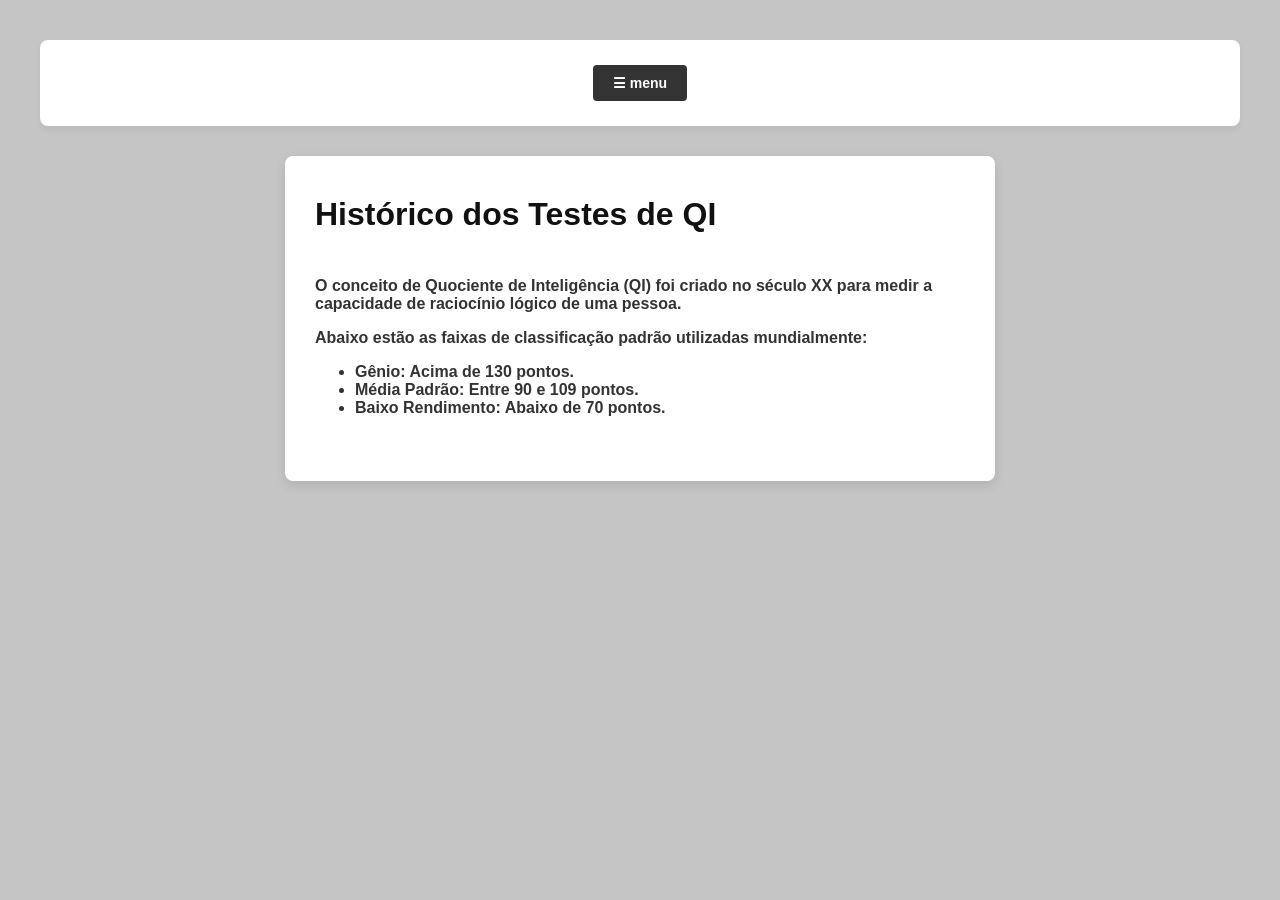
==== historico.html @ 9ffb3672 "Update historico.html" ====
<!DOCTYPE html>
<html lang="pt-br">
<head>
    <meta charset="UTF-8">
    <title>NeoCórtex - Histórico</title>
    <link rel="stylesheet" type="text/css" href="style.css">
</head>
<body>

    <header>
        <button id="botaomenu">☰ menu</button>
        <nav> 
           <div class="menu">
                <a href="index.html">home</a>
                <a href="perfil.html">perfil</a>
                <a href="teste.html">teste seu QI</a>
                <a href="historico.html">histórico</a>
           </div> 
        </nav>
    </header>

    <main>
        <h1>Histórico dos Testes de QI</h1>
        <br>
        <p>O conceito de Quociente de Inteligência (QI) foi criado no século XX para medir a capacidade de raciocínio lógico de uma pessoa.</p>
        
        <!-- Mensagem dinâmica que mudará se a pessoa vier do teste -->
        <p id="mensagem-resultado">Abaixo estão as faixas de classificação padrão utilizadas mundialmente:</p>
        
        <ul>
            <li><strong>Gênio:</strong> Acima de 130 pontos.</li>
            <li><strong>Média Padrão:</strong> Entre 90 e 109 pontos.</li>
            <li><strong>Baixo Rendimento:</strong> Abaixo de 70 pontos.</li>
        </ul>

        <br>
        <!-- CORREÇÃO: O botão saiu de dentro do script e virou um link de compartilhamento -->
        <a id="botaocompartilhar" href="#" target="_blank" style="display: none; padding: 12px 20px; background-color: #25d366; color: white; text-decoration: none; border-radius: 4px; font-weight: bold;">
            Compartilhe já seu QI!
        </a>
    </main>
<script> 
    let botaoMenu = document.querySelector("#botaomenu"); let menuCaixa = document.querySelector(".menu");
    botaoMenu.addEventListener("click", function() { menuCaixa.classList.toggle("visivel");
    });
    // 1. Controle do menu hambúrguer
    let botao = document.querySelector("#botaomenu"); let menuCaixa = document.querySelector(".menu");
    botao.addEventListener("click", function() { menuCaixa.classList.toggle("visivel"); });
    // 2. Lógica simples para pegar o QI vindo da página anterior (URL)
    var urlParams = new URLSearchParams(window.location.search);
    var qi = urlParams.get('qi'); var nome = urlParams.get('nome');
    // 3. Se existir um resultado, exibe o botão do WhatsApp customizado if (qi) 
    { document.getElementById("mensagem-resultado").innerHTML = "<strong>" + nome + "</strong>, seu teste foi registrado com sucesso!"; 
     var textoMensagem = "Olá! Meu resultado no Teste NeoCórtex foi QI " + qi;
     var linkWhats = "https://wa.me/?text=" + encodeURIComponent(textoMensagem);
     // Ativa o botão verde na tela var btnZap = document.getElementById("botaocompartilhar");
     btnZap.href = linkWhats; btnZap.style.display = "inline-block"; 
    } 
</script>
</body>
</html>
---- style.css ----
p {
    font-family: 'Franklin Gothic Medium', 'Arial Narrow', Arial, sans-serif;
    font-weight: 700;
}


body {
    background-color: #ffffff; 
    padding: 40px;
}


#meuFormulario {
    background-color: #ffffff; 
    max-width: 500px;          
    margin: 0 auto;           
    padding: 30px;             
    border-radius: 8px;       
    box-shadow: 0 4px 12px rgba(0, 0, 0, 0.1); 
}

#botaomenu {
    margin-left: 20px;  
    margin-right: 20px;  
}


input[type="text"] {
    width: 100px;
    padding: 10px;
    margin-top: 5px;
    border: 1px solid #ccc;
    border-radius: 4px;
}


#btnEnviar {
    background-color: #25d366; 
    color: white;
    border: none;
    padding: 12px 20px;
    font-size: 16px;
    font-weight: bold;
    border-radius: 4px;
    cursor: pointer;
    width: 100px;
    transition: background-color 0.3s; 
}


#btnEnviar:hover {
    background-color: #128c7e; 
}

body {
    font-family: 'Franklin Gothic Medium', 'Arial Narrow', Arial, sans-serif;
    font-weight: 700;
    background-color: #c5c5c6; 
    padding: 40px;
    margin: 0;
    color: #333333;
}


h1, h2, h3, h4 {
    color: #111111;
    margin-top: 10px;
    margin-bottom: 10px;
}

hr {
    border: 0;
    border-top: 2px solid #999;
    margin: 20px 0;
}


header {
    background-color: #ffffff;
    padding: 20px;
    border-radius: 8px;
    box-shadow: 0 4px 6px rgba(0, 0, 0, 0.05);
    margin-bottom: 30px;
    text-align: center; 
}


header img {
    width: 150px;
    height: auto;
    display: block;
    margin: 0 auto 15px auto; 
}


#botaomenu {
    background-color: #333333;
    color: #ffffff;
    border: none;
    padding: 10px 20px;
    font-size: 14px;
    font-weight: bold;
    border-radius: 4px;
    cursor: pointer;
}


.menu {
    display: none; 
    background-color: #b3aeae;  
    padding: 15px;                
    border: 1px solid #000000;       
    margin-top: 10px;
    border-radius: 4px;
}


.menu.visivel {
    display: block; 
}


.menu a {
    margin-right: 15px;
    margin-left: 15px;
    text-decoration: none;
    color: #000000;
}


.menu a:hover {
    color: #007BFF;
    text-decoration: underline;
}


main {
    background-color: #ffffff;
    max-width: 650px;          
    margin: 0 auto;            
    padding: 30px;             
    border-radius: 8px;        
    box-shadow: 0 4px 12px rgba(0, 0, 0, 0.1); 
}


input[type="text"], input[type="email"], input[type="password"] {
    width: 80%;
    max-width: 300px;
    padding: 10px;
    margin-top: 8px;
    margin-bottom: 15px;
    border: 1px solid #cccccc;
    border-radius: 4px;
    font-family: inherit;
}


input[type="radio"] {
    margin-top: 10px;
    margin-bottom: 10px;
    cursor: pointer;
}

label {
    cursor: pointer;
}


button, .btn-link {
    font-family: inherit;
    font-weight: bold;
    cursor: pointer;
    border-radius: 4px;
    padding: 10px 20px;
    border: none;
    margin: 5px;
}


#btnEnviar, #botaoenter, #botaocriar, #btn-finalizar-cad {
    background-color: #25d366; 
    color: #ffffff;
    font-size: 15px;
    transition: background-color 0.3s; 
}

#btnEnviar:hover, #botaoenter:hover, #botaocriar:hover, #btn-finalizar-cad:hover {
    background-color: #128c7e; 


#botaoback, #botaonext {
    background-color: #e0e0e0;
    color: #333333;
}

#botaoback:hover, #botaonext:hover {
    background-color: #cccccc;
}


table {
    width: 100%;
    margin-top: 15px;
    margin-bottom: 15px;
    border-collapse: collapse; 
    background-color: #ffffff;
}

th, td {
    padding: 10px;
    text-align: left;
    border: 1px solid #dddddd; 
}

th {
    background-color: #f8f9fa; 
}


ul, ol {
    margin-top: 10px;
    padding-left: 20px;
}

li {
    margin-bottom: 8px;
}
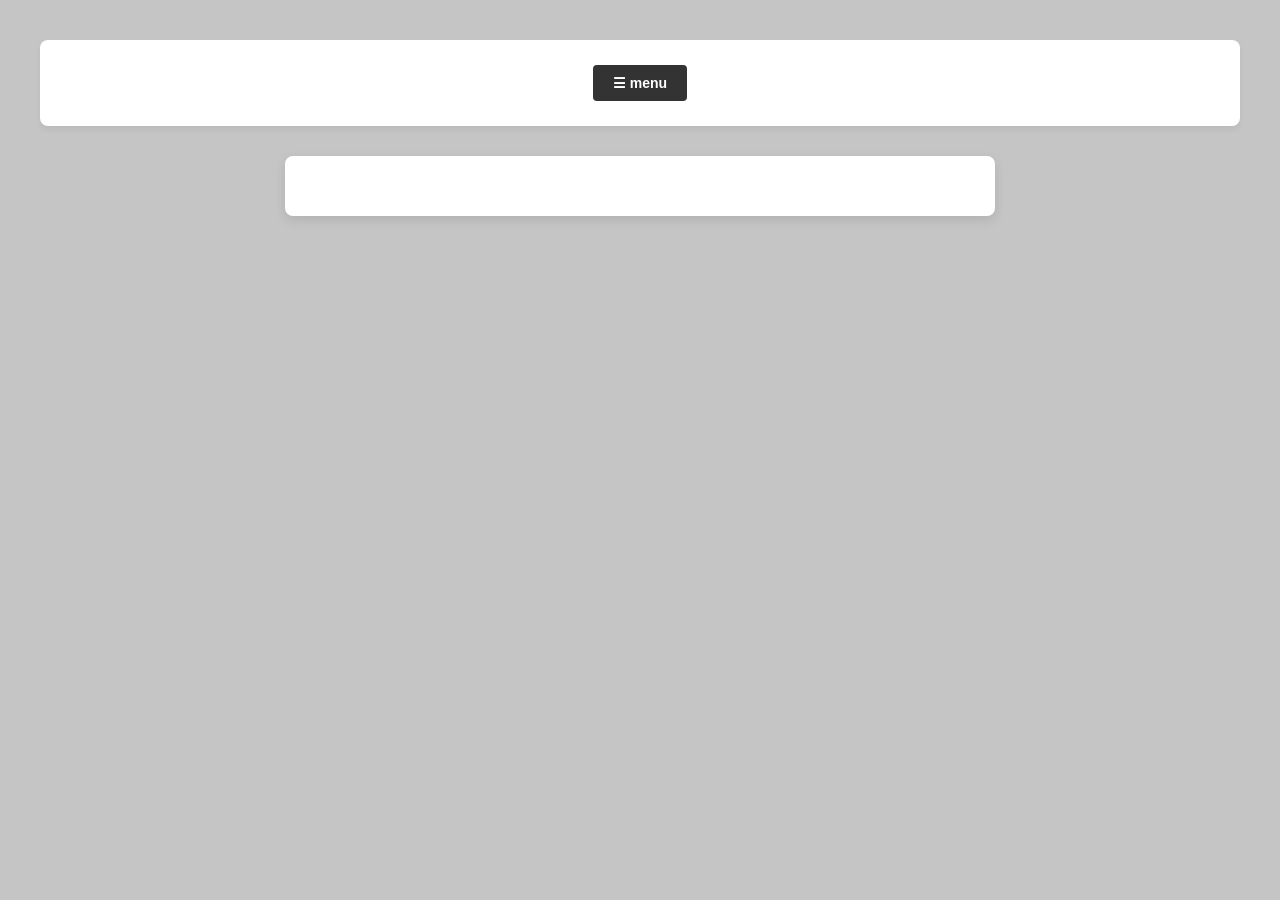
==== commit b0e2d0f4: "Update historico.html" ====
--- a/historico.html
+++ b/historico.html
@@ -20,6 +20,7 @@
     </header>
 
     <main>
+        <script>
         <h1>Histórico dos Testes de QI</h1>
         <br>
         <p>O conceito de Quociente de Inteligência (QI) foi criado no século XX para medir a capacidade de raciocínio lógico de uma pessoa.</p>
@@ -40,21 +41,38 @@
         </a>
     </main>
 <script> 
-    let botaoMenu = document.querySelector("#botaomenu"); let menuCaixa = document.querySelector(".menu");
-    botaoMenu.addEventListener("click", function() { menuCaixa.classList.toggle("visivel");
-    });
-    // 1. Controle do menu hambúrguer
-    let botao = document.querySelector("#botaomenu"); let menuCaixa = document.querySelector(".menu");
-    botao.addEventListener("click", function() { menuCaixa.classList.toggle("visivel"); });
-    // 2. Lógica simples para pegar o QI vindo da página anterior (URL)
+    // 1. Controle do menu hambúrguer (Slide de JS)
+    var botao = document.querySelector("#botaomenu");
+    var menuCaixa = document.querySelector(".menu");
+    
+    if (botao && menuCaixa) {
+        botao.addEventListener("click", function() { 
+            menuCaixa.classList.toggle("visivel"); 
+        });
+    }
+
+    // 2. Lógica simples para pegar o QI vindo da página anterior pela URL (Slide de JS)
     var urlParams = new URLSearchParams(window.location.search);
-    var qi = urlParams.get('qi'); var nome = urlParams.get('nome');
-    // 3. Se existir um resultado, exibe o botão do WhatsApp customizado if (qi) 
-    { document.getElementById("mensagem-resultado").innerHTML = "<strong>" + nome + "</strong>, seu teste foi registrado com sucesso!"; 
-     var textoMensagem = "Olá! Meu resultado no Teste NeoCórtex foi QI " + qi;
-     var linkWhats = "https://wa.me/?text=" + encodeURIComponent(textoMensagem);
-     // Ativa o botão verde na tela var btnZap = document.getElementById("botaocompartilhar");
-     btnZap.href = linkWhats; btnZap.style.display = "inline-block"; 
+    var qi = urlParams.get('qi'); 
+    var nome = urlParams.get('nome');
+
+    // 3. Se existir um resultado, exibe o botão do WhatsApp customizado (Slide de JS, Pág. 25)
+    if (qi) { 
+        // Verifica se o elemento de texto existe na página antes de injetar
+        if (document.getElementById("mensagem-resultado")) {
+            document.getElementById("mensagem-resultado").innerHTML = "<strong>" + nome + "</strong>, seu teste foi registrado com sucesso!"; 
+        }
+        
+        // Monta a mensagem geral para compartilhar no WhatsApp (Sem número travado)
+        var textoMensagem = "Olá! Meu resultado no Teste NeoCórtex foi QI " + qi;
+        var linkWhats = "https://wa.me/?text=" + encodeURIComponent(textoMensagem);
+        
+        // Ativa o botão verde na tela se o elemento existir
+        var btnZap = document.getElementById("botaocompartilhar");
+        if (btnZap) {
+            btnZap.href = linkWhats; 
+            btnZap.style.display = "inline-block"; 
+        }
     } 
 </script>
 </body>
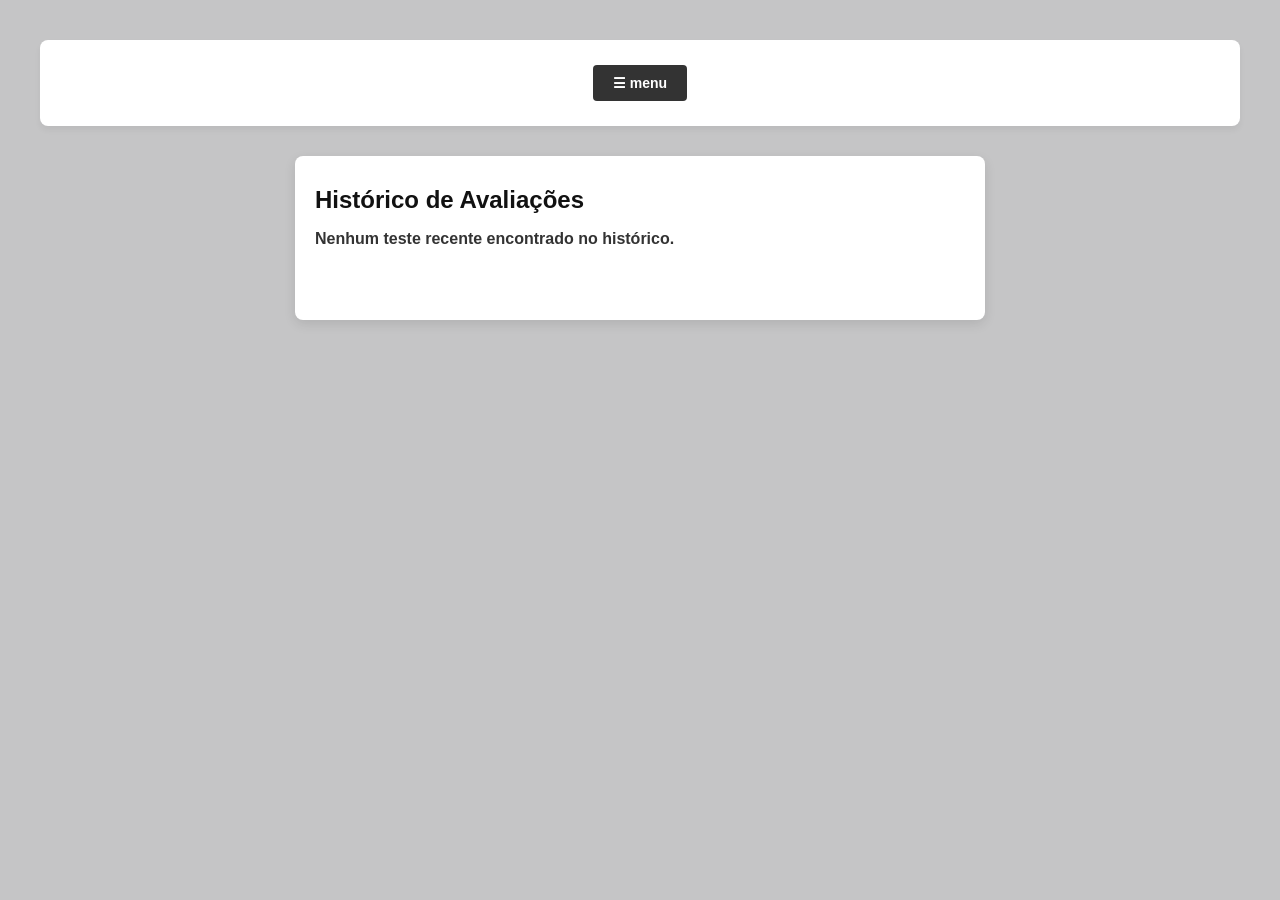
==== commit 74dbd2c2: "Update historico.html" ====
--- a/historico.html
+++ b/historico.html
@@ -2,78 +2,77 @@
 <html lang="pt-br">
 <head>
     <meta charset="UTF-8">
+    <meta name="viewport" content="width=device-width, initial-scale=1.0">
     <title>NeoCórtex - Histórico</title>
+    <!-- Vínculo com o seu CSS externo único (Slide CSS 1, Pág. 6) -->
     <link rel="stylesheet" type="text/css" href="style.css">
 </head>
 <body>
 
     <header>
+       
         <button id="botaomenu">☰ menu</button>
         <nav> 
-           <div class="menu">
+            <div class="menu">
                 <a href="index.html">home</a>
+                <a href="home.html">login</a>
                 <a href="perfil.html">perfil</a>
                 <a href="teste.html">teste seu QI</a>
                 <a href="historico.html">histórico</a>
-           </div> 
+            </div> 
         </nav>
     </header>
 
-    <main>
-        <script>
-        <h1>Histórico dos Testes de QI</h1>
-        <br>
-        <p>O conceito de Quociente de Inteligência (QI) foi criado no século XX para medir a capacidade de raciocínio lógico de uma pessoa.</p>
+    <main style="padding: 20px;">
+        <h2>Histórico de Avaliações</h2>
         
-        <!-- Mensagem dinâmica que mudará se a pessoa vier do teste -->
-        <p id="mensagem-resultado">Abaixo estão as faixas de classificação padrão utilizadas mundialmente:</p>
+       
+        <p id="mensagem-resultado">Nenhum teste recente encontrado no histórico.</p>
         
-        <ul>
-            <li><strong>Gênio:</strong> Acima de 130 pontos.</li>
-            <li><strong>Média Padrão:</strong> Entre 90 e 109 pontos.</li>
-            <li><strong>Baixo Rendimento:</strong> Abaixo de 70 pontos.</li>
-        </ul>
-
-        <br>
-        <!-- CORREÇÃO: O botão saiu de dentro do script e virou um link de compartilhamento -->
+        <br><br>
+        
+        <!-- Botão de compartilhamento geral (Começa invisível) -->
         <a id="botaocompartilhar" href="#" target="_blank" style="display: none; padding: 12px 20px; background-color: #25d366; color: white; text-decoration: none; border-radius: 4px; font-weight: bold;">
-            Compartilhe já seu QI!
+            🟢 Compartilhar Resultado no WhatsApp
         </a>
     </main>
-<script> 
-    // 1. Controle do menu hambúrguer (Slide de JS)
-    var botao = document.querySelector("#botaomenu");
-    var menuCaixa = document.querySelector(".menu");
-    
-    if (botao && menuCaixa) {
-        botao.addEventListener("click", function() { 
-            menuCaixa.classList.toggle("visivel"); 
-        });
-    }
 
-    // 2. Lógica simples para pegar o QI vindo da página anterior pela URL (Slide de JS)
-    var urlParams = new URLSearchParams(window.location.search);
-    var qi = urlParams.get('qi'); 
-    var nome = urlParams.get('nome');
+    <!-- JAVASCRIPT CORRIGIDO (Sintaxe pura das aulas da Monique) -->
+    <script>
+        // 1. CONTROLE DO MENU HAMBÚRGUER (Protegido contra travamentos)
+        var btnMenuHistorico = document.getElementById("botaomenu");
+        var caixaMenuHistorico = document.querySelector(".menu");
 
-    // 3. Se existir um resultado, exibe o botão do WhatsApp customizado (Slide de JS, Pág. 25)
-    if (qi) { 
-        // Verifica se o elemento de texto existe na página antes de injetar
-        if (document.getElementById("mensagem-resultado")) {
-            document.getElementById("mensagem-resultado").innerHTML = "<strong>" + nome + "</strong>, seu teste foi registrado com sucesso!"; 
+        if (btnMenuHistorico && caixaMenuHistorico) {
+            btnMenuHistorico.addEventListener("click", function() {
+                caixaMenuHistorico.classList.toggle("visivel");
+            });
         }
-        
-        // Monta a mensagem geral para compartilhar no WhatsApp (Sem número travado)
-        var textoMensagem = "Olá! Meu resultado no Teste NeoCórtex foi QI " + qi;
-        var linkWhats = "https://wa.me/?text=" + encodeURIComponent(textoMensagem);
-        
-        // Ativa o botão verde na tela se o elemento existir
-        var btnZap = document.getElementById("botaocompartilhar");
-        if (btnZap) {
-            btnZap.href = linkWhats; 
-            btnZap.style.display = "inline-block"; 
+
+        // 2. CAPTURA DOS PARÂMETROS DA URL VINDOS DO TESTE.HTML
+        var urlParams = new URLSearchParams(window.location.search);
+        var qi = urlParams.get('qi');
+        var nome = urlParams.get('nome');
+
+       
+        if (qi && nome) {
+            var elementoTexto = document.getElementById("mensagem-resultado");
+            var elementoBotao = document.getElementById("botaocompartilhar");
+
+            if (elementoTexto) {
+                elementoTexto.innerHTML = "Prezado(a) <strong>" + nome + "</strong>, o seu teste foi registrado! Seu resultado estimado é de <strong>QI " + qi + "</strong>.";
+            }
+
+            // Monta o link de compartilhamento geral sem número fixo (Requisito de envio de texto)
+            var textoMensagem = "Olá! Meu resultado no Teste NeoCórtex foi QI " + qi;
+            var linkWhats = "https://wa.me" + encodeURIComponent(textoMensagem);
+
+            if (elementoBotao) {
+                elementoBotao.href = linkWhats;
+                elementoBotao.style.display = "inline-block"; // Faz o botão verde aparecer
+            }
         }
-    } 
-</script>
+    </script>
 </body>
 </html>
+
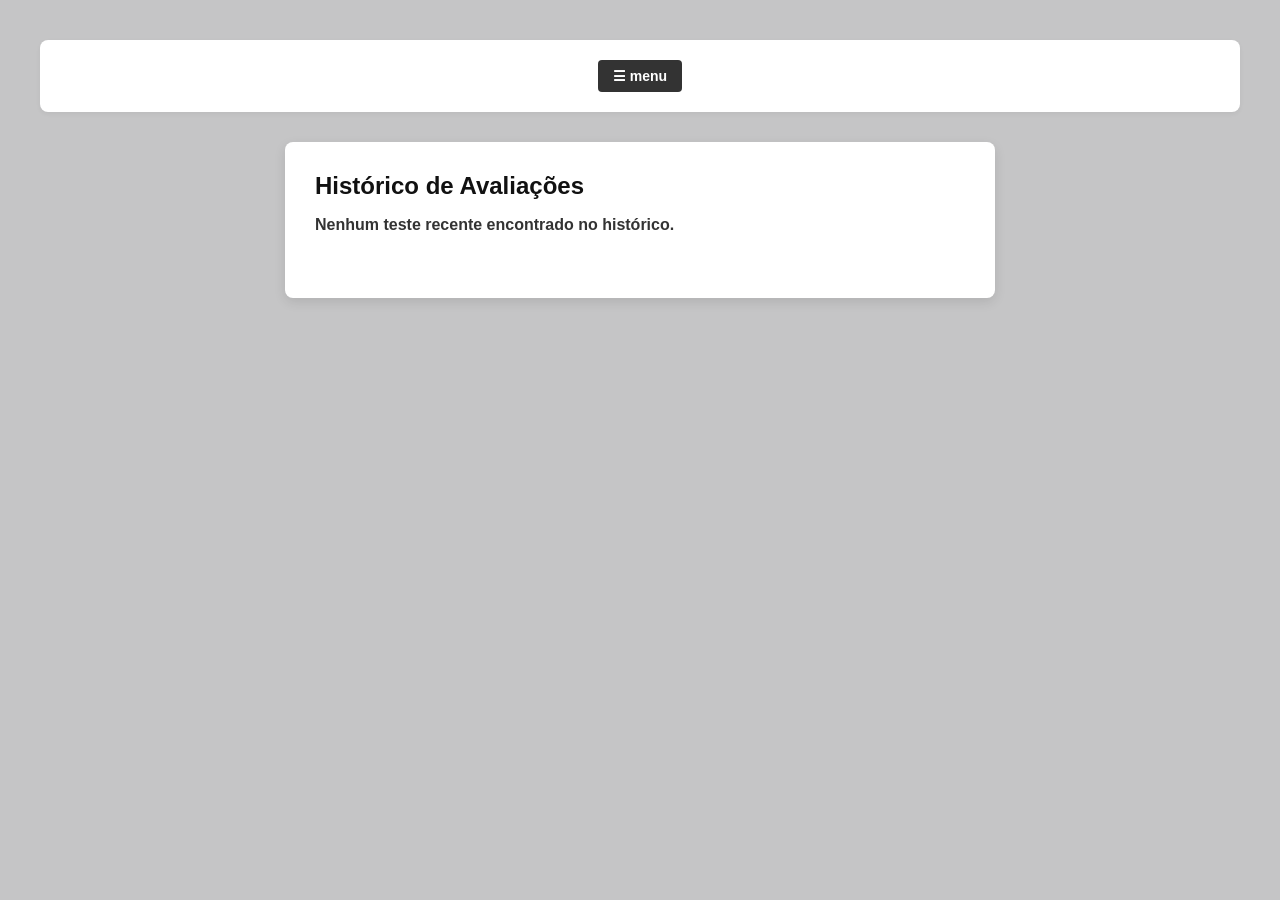
==== commit ccc0840d: "Update historico.html" ====
--- a/historico.html
+++ b/historico.html
@@ -4,74 +4,73 @@
     <meta charset="UTF-8">
     <meta name="viewport" content="width=device-width, initial-scale=1.0">
     <title>NeoCórtex - Histórico</title>
-    <!-- Vínculo com o seu CSS externo único (Slide CSS 1, Pág. 6) -->
     <link rel="stylesheet" type="text/css" href="style.css">
 </head>
 <body>
 
-    <header>
-       
-        <button id="botaomenu">☰ menu</button>
+    <header style="background-color: #ffffff; padding: 15px; text-align: center; box-shadow: 0 2px 5px rgba(0,0,0,0.05);">
+        <!-- Botão do menu idêntico ao ID do seu script -->
+        <button id="botaomenu" style="background: #333; color: white; padding: 8px 15px; border: none; border-radius: 4px; cursor: pointer;">☰ menu</button>
         <nav> 
             <div class="menu">
-                <a href="index.html">home</a>
-                <a href="home.html">login</a>
-                <a href="perfil.html">perfil</a>
-                <a href="teste.html">teste seu QI</a>
-                <a href="historico.html">histórico</a>
+                <a href="index.html" style="display: block; margin: 5px 0; text-decoration: none; color: #333;">home</a>
+                <a href="home.html" style="display: block; margin: 5px 0; text-decoration: none; color: #333;">login</a>
+                <a href="perfil.html" style="display: block; margin: 5px 0; text-decoration: none; color: #333;">perfil</a>
+                <a href="teste.html" style="display: block; margin: 5px 0; text-decoration: none; color: #333;">teste seu QI</a>
+                <a href="historico.html" style="display: block; margin: 5px 0; text-decoration: none; color: #333;">histórico</a>
             </div> 
         </nav>
     </header>
 
-    <main style="padding: 20px;">
-        <h2>Histórico de Avaliações</h2>
+    <main>
+        <h2 style="margin-top: 0;">Histórico de Avaliações</h2>
         
-       
+        <!-- Mensagem de texto com o ID correto para o JavaScript preencher -->
         <p id="mensagem-resultado">Nenhum teste recente encontrado no histórico.</p>
         
-        <br><br>
+        <br>
         
-        <!-- Botão de compartilhamento geral (Começa invisível) -->
-        <a id="botaocompartilhar" href="#" target="_blank" style="display: none; padding: 12px 20px; background-color: #25d366; color: white; text-decoration: none; border-radius: 4px; font-weight: bold;">
-            🟢 Compartilhar Resultado no WhatsApp
+        <!-- 🟢 O BOTÃO DO WHATSAPP QUE ESTAVA FALTANDO NO SEU HTML! -->
+        <a id="botaocompartilhar" href="#" target="_blank" style="display: none; padding: 12px 20px; background-color: #25d366; color: white; text-decoration: none; border-radius: 4px; font-weight: bold; text-align: center;">
+            Compartilhar Resultado no WhatsApp
         </a>
     </main>
 
-    <!-- JAVASCRIPT CORRIGIDO (Sintaxe pura das aulas da Monique) -->
-    <script>
-        // 1. CONTROLE DO MENU HAMBÚRGUER (Protegido contra travamentos)
-        var btnMenuHistorico = document.getElementById("botaomenu");
-        var caixaMenuHistorico = document.querySelector(".menu");
-
-        if (btnMenuHistorico && caixaMenuHistorico) {
-            btnMenuHistorico.addEventListener("click", function() {
-                caixaMenuHistorico.classList.toggle("visivel");
+    <!-- JAVASCRIPT ORGANIZADO (Sem códigos duplicados e sem chaves soltas) -->
+    <script> 
+        // 1. Controle do menu hambúrguer padrão (Sintaxe da Monique)
+        var botao = document.querySelector("#botaomenu");
+        var menuCaixa = document.querySelector(".menu");
+        
+        if (botao && menuCaixa) {
+            botao.addEventListener("click", function() { 
+                menuCaixa.classList.toggle("visivel"); 
             });
         }
 
-        // 2. CAPTURA DOS PARÂMETROS DA URL VINDOS DO TESTE.HTML
+        // 2. Lógica para pegar os parâmetros do teste vindo da barra de endereço
         var urlParams = new URLSearchParams(window.location.search);
         var qi = urlParams.get('qi');
         var nome = urlParams.get('nome');
 
-       
-        if (qi && nome) {
-            var elementoTexto = document.getElementById("mensagem-resultado");
-            var elementoBotao = document.getElementById("botaocompartilhar");
+        // 3. Se existir um resultado na URL, modifica a tela dinamicamente
+        if (qi && nome) { 
+            var campoTexto = document.getElementById("mensagem-resultado");
+            var btnZap = document.getElementById("botaocompartilhar");
 
-            if (elementoTexto) {
-                elementoTexto.innerHTML = "Prezado(a) <strong>" + nome + "</strong>, o seu teste foi registrado! Seu resultado estimado é de <strong>QI " + qi + "</strong>.";
+            if (campoTexto) {
+                campoTexto.innerHTML = "<strong>" + nome + "</strong>, seu teste foi registrado com sucesso! O seu resultado estimado é de <strong>QI " + qi + "</strong>."; 
             }
-
-            // Monta o link de compartilhamento geral sem número fixo (Requisito de envio de texto)
+            
+            // Monta o texto de compartilhamento geral para o WhatsApp
             var textoMensagem = "Olá! Meu resultado no Teste NeoCórtex foi QI " + qi;
             var linkWhats = "https://wa.me" + encodeURIComponent(textoMensagem);
-
-            if (elementoBotao) {
-                elementoBotao.href = linkWhats;
-                elementoBotao.style.display = "inline-block"; // Faz o botão verde aparecer
+            
+            if (btnZap) {
+                btnZap.href = linkWhats; 
+                btnZap.style.display = "inline-block"; // Faz o botão verde surgir magicamente na tela
             }
-        }
+        } 
     </script>
 </body>
 </html>
--- a/style.css
+++ b/style.css
@@ -226,3 +226,26 @@
 li {
     margin-bottom: 8px;
 }
+/* Garante que o menu comece escondido */
+.menu {
+    display: none;
+    background-color: #ffffff;
+    padding: 15px;
+    border: 1px solid #ccc;
+    border-radius: 4px;
+}
+
+/* ⚠️ ESSA REGRA É O QUE FAZ O JAVASCRIPT FUNCIONAR E MOSTRAR O MENU! */
+.menu.visivel {
+    display: block !important; 
+}
+
+/* Deixa a caixinha do histórico bonita e centralizada igual à foto */
+main {
+    max-width: 600px;
+    margin: 40px auto;
+    background: #ffffff;
+    padding: 30px;
+    border-radius: 8px;
+    box-shadow: 0 4px 12px rgba(0,0,0,0.1);
+}
